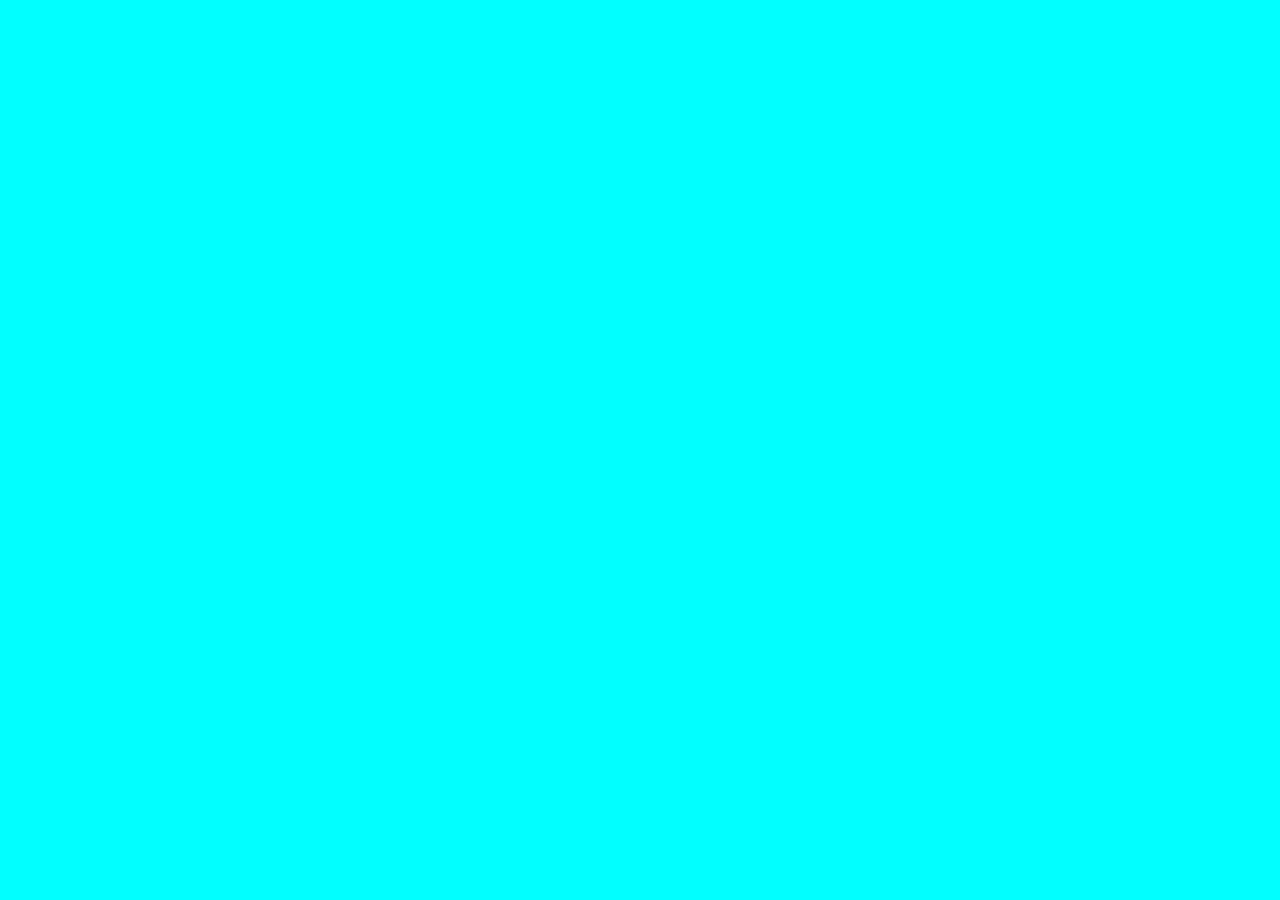
==== home.html @ c1322ba3 "home.html updated" ====
<!DOCTYPE html>
<html lang="en">
<head>
    <meta charset="UTF-8">
    <meta http-equiv="X-UA-Compatible" content="IE=edge">
    <meta name="viewport" content="width=device-width, initial-scale=1.0">
    <link rel="stylesheet" href="style.css">
    <title>chemical register table</title>
</head>
<body>
    
</body>
</html>
---- style.css ----
body {
    background-color: aqua;
    padding: auto;
    margin: auto;
    font-family: sans-serif;
    font-size: large;
}

h1 {color: azure;
    padding: auto;
    margin: auto;
    font-family: sans-serif;
    font-size: large;
}

P {
    font-family: sans-serif;
    padding: auto;
}
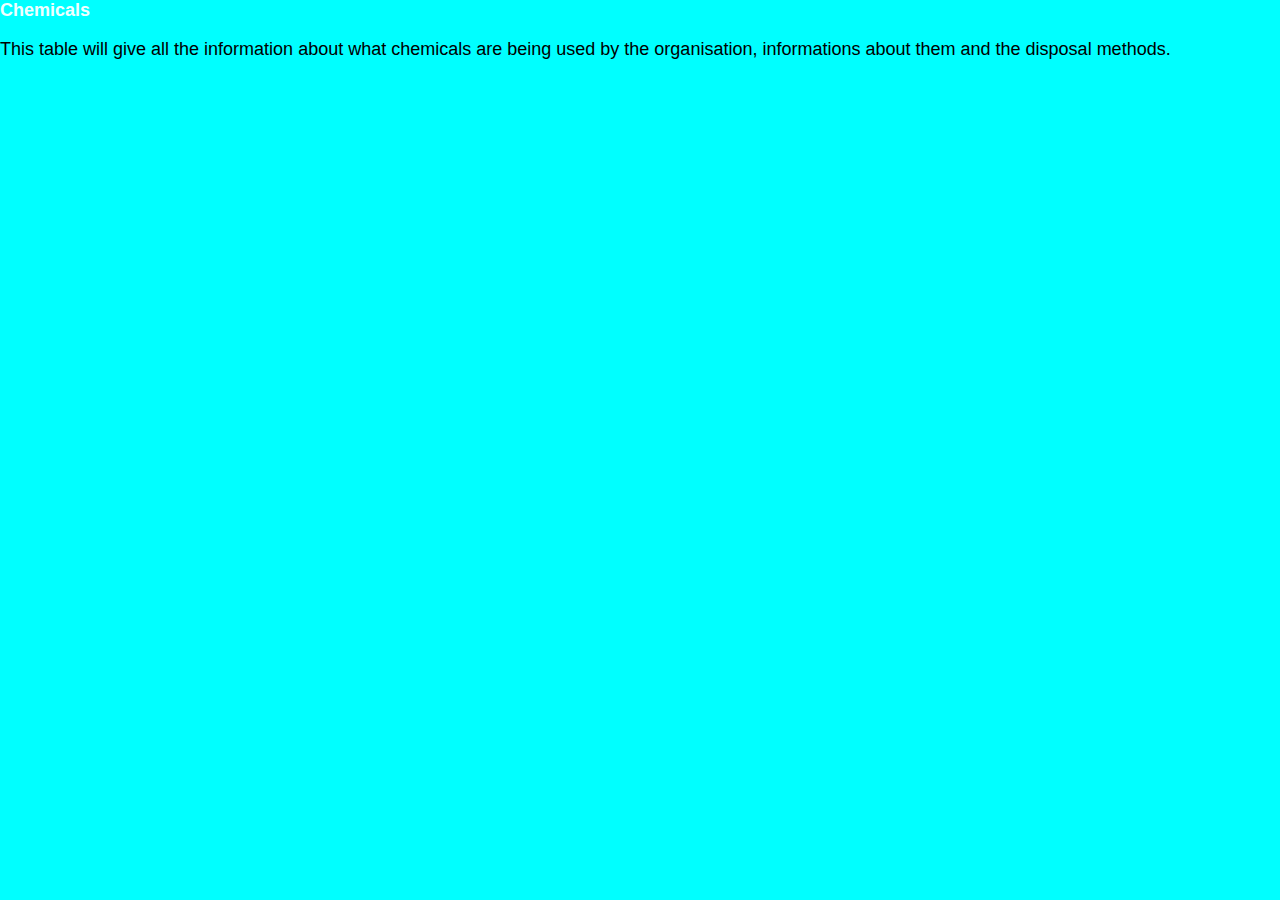
==== commit c9ba5262: "paragraph added to the home.html" ====
--- a/home.html
+++ b/home.html
@@ -7,6 +7,8 @@
     <link rel="stylesheet" href="style.css">
     <title>chemical register table</title>
 </head>
+    <h1>Chemicals</h1>
+    <p>This table will give all the information about what chemicals are being used by the organisation, informations about them and the disposal methods.</p>
 <body>
     
 </body>
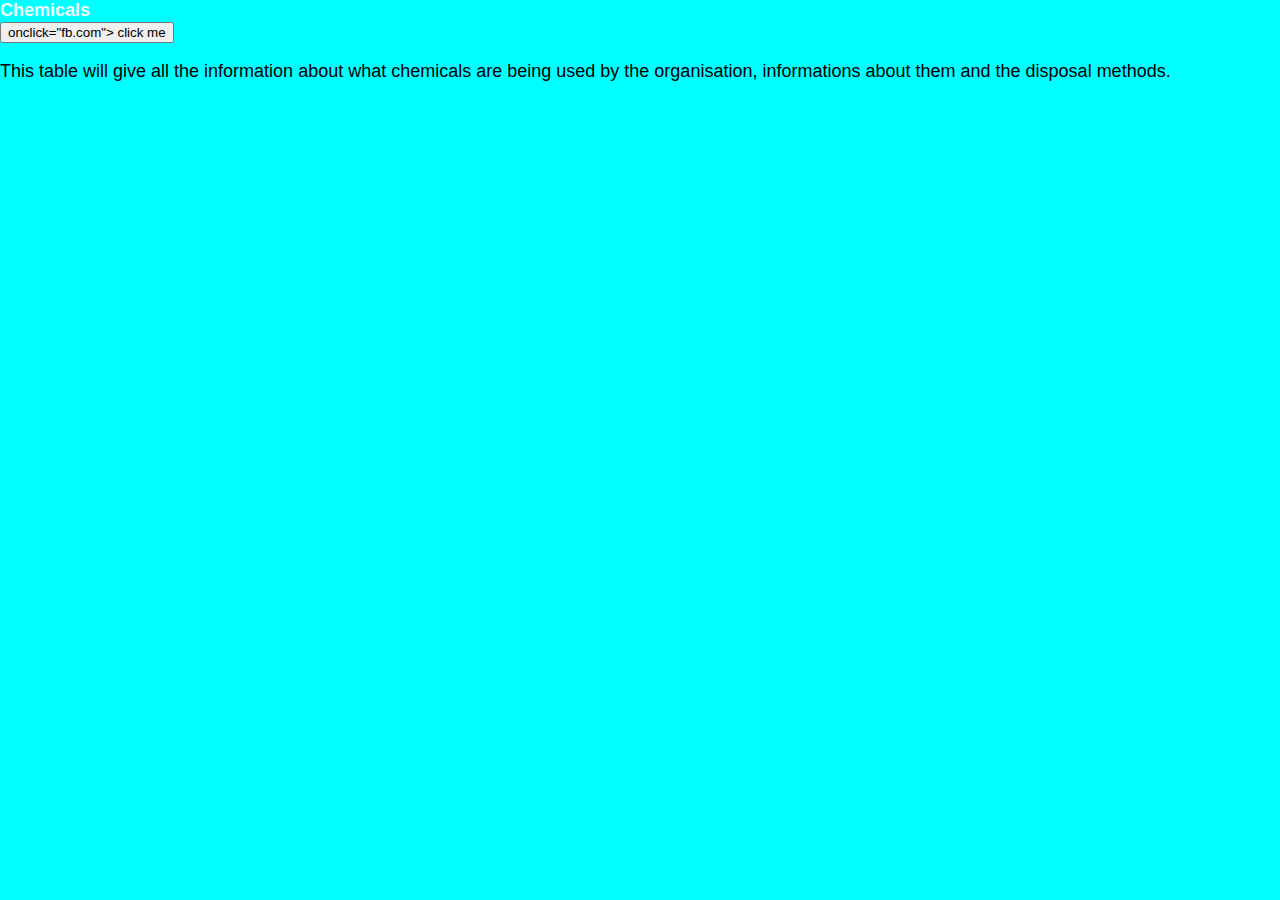
==== commit 7f204979: "Updated home.html" ====
--- a/home.html
+++ b/home.html
@@ -8,8 +8,9 @@
     <title>chemical register table</title>
 </head>
     <h1>Chemicals</h1>
+    <button> onclick="fb.com"> click me </button>
     <p>This table will give all the information about what chemicals are being used by the organisation, informations about them and the disposal methods.</p>
 <body>
     
 </body>
-</html>+</html>
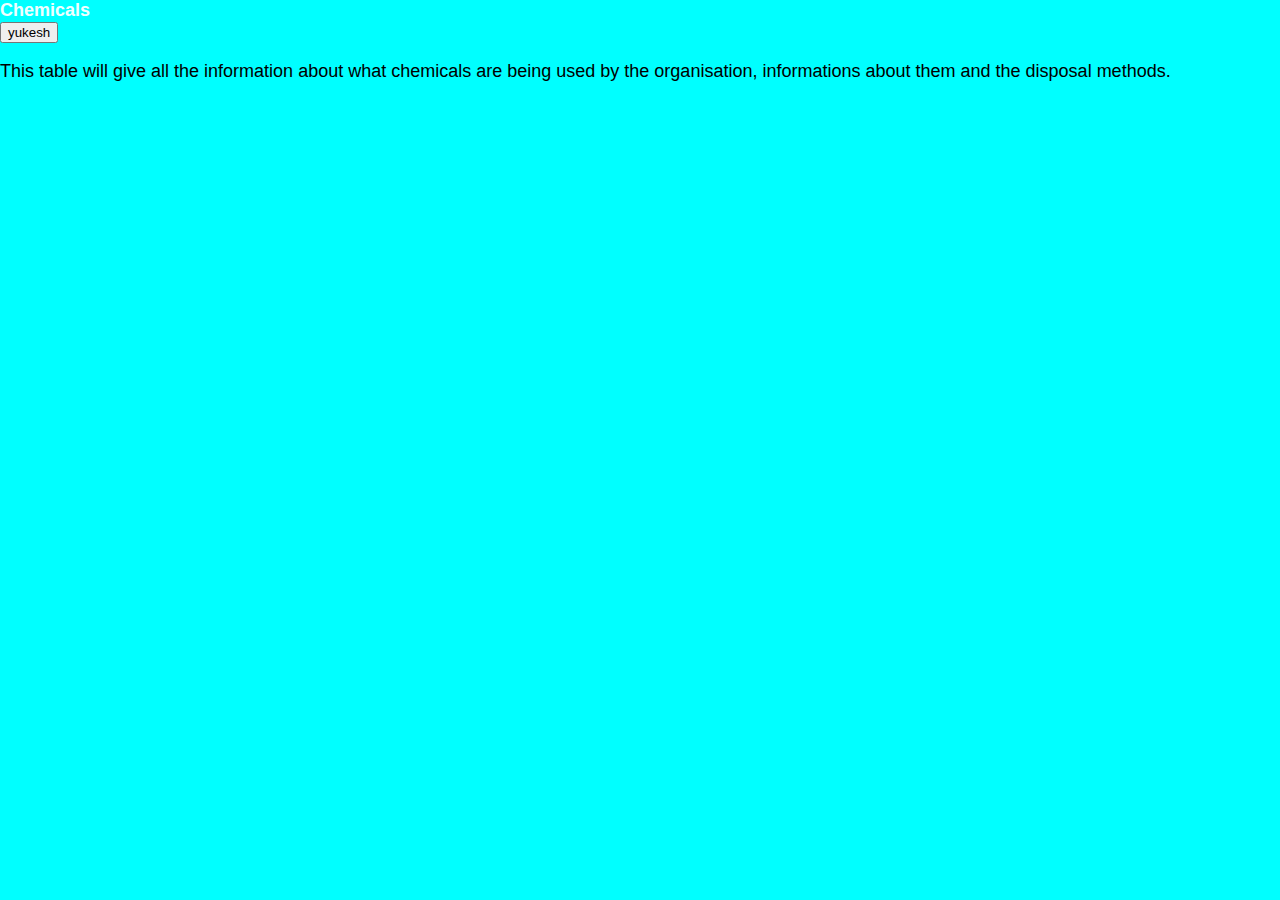
==== commit 9f1454cb: "button added" ====
--- a/home.html
+++ b/home.html
@@ -8,9 +8,9 @@
     <title>chemical register table</title>
 </head>
     <h1>Chemicals</h1>
-    <button> onclick="fb.com"> click me </button>
+    <button onclick="fb.com"> yukesh </button>
     <p>This table will give all the information about what chemicals are being used by the organisation, informations about them and the disposal methods.</p>
 <body>
     
 </body>
-</html>
+</html>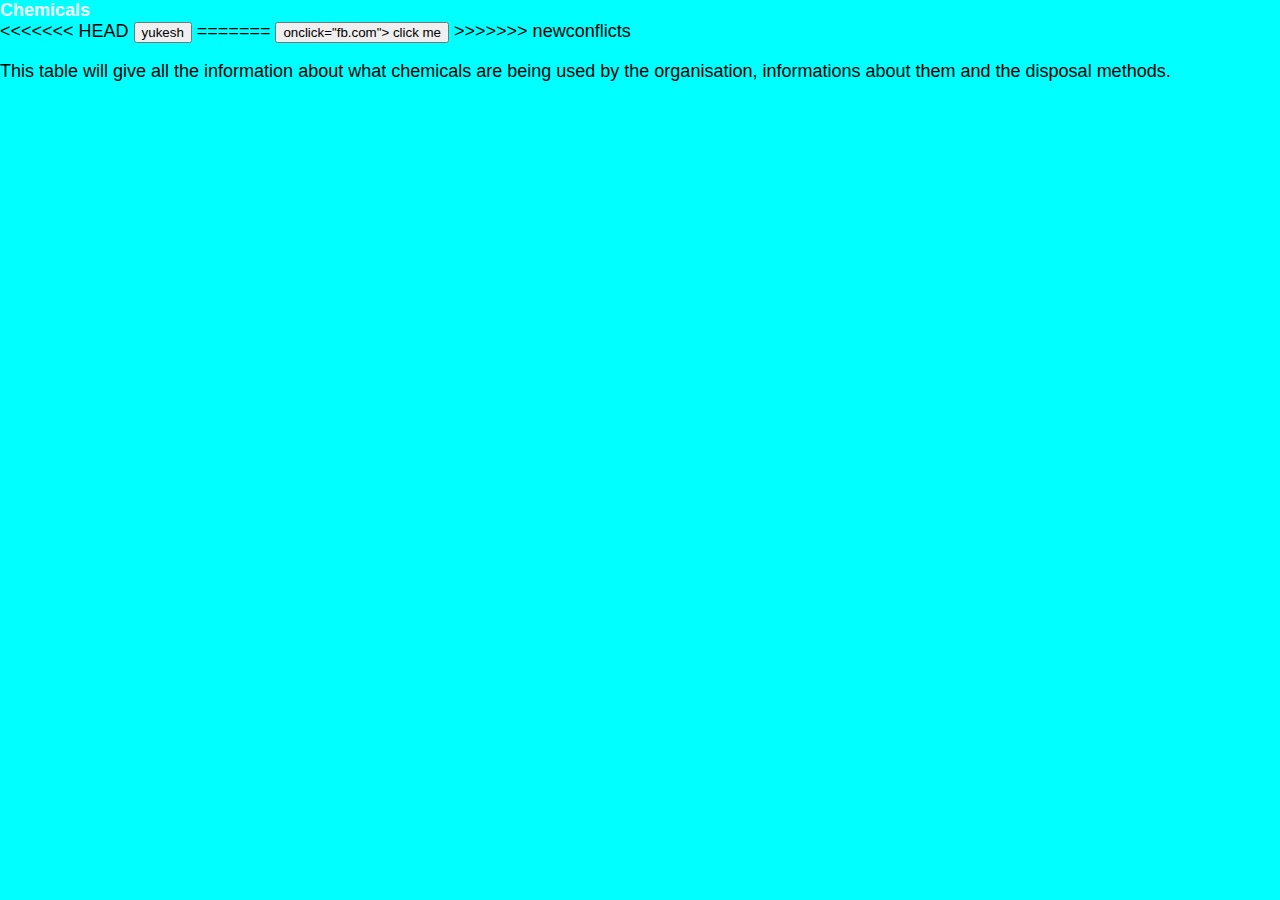
==== commit 3fd5045a: "merged" ====
--- a/home.html
+++ b/home.html
@@ -8,9 +8,13 @@
     <title>chemical register table</title>
 </head>
     <h1>Chemicals</h1>
+<<<<<<< HEAD
     <button onclick="fb.com"> yukesh </button>
+=======
+    <button> onclick="fb.com"> click me </button>
+>>>>>>> newconflicts
     <p>This table will give all the information about what chemicals are being used by the organisation, informations about them and the disposal methods.</p>
 <body>
     
 </body>
-</html>+</html>
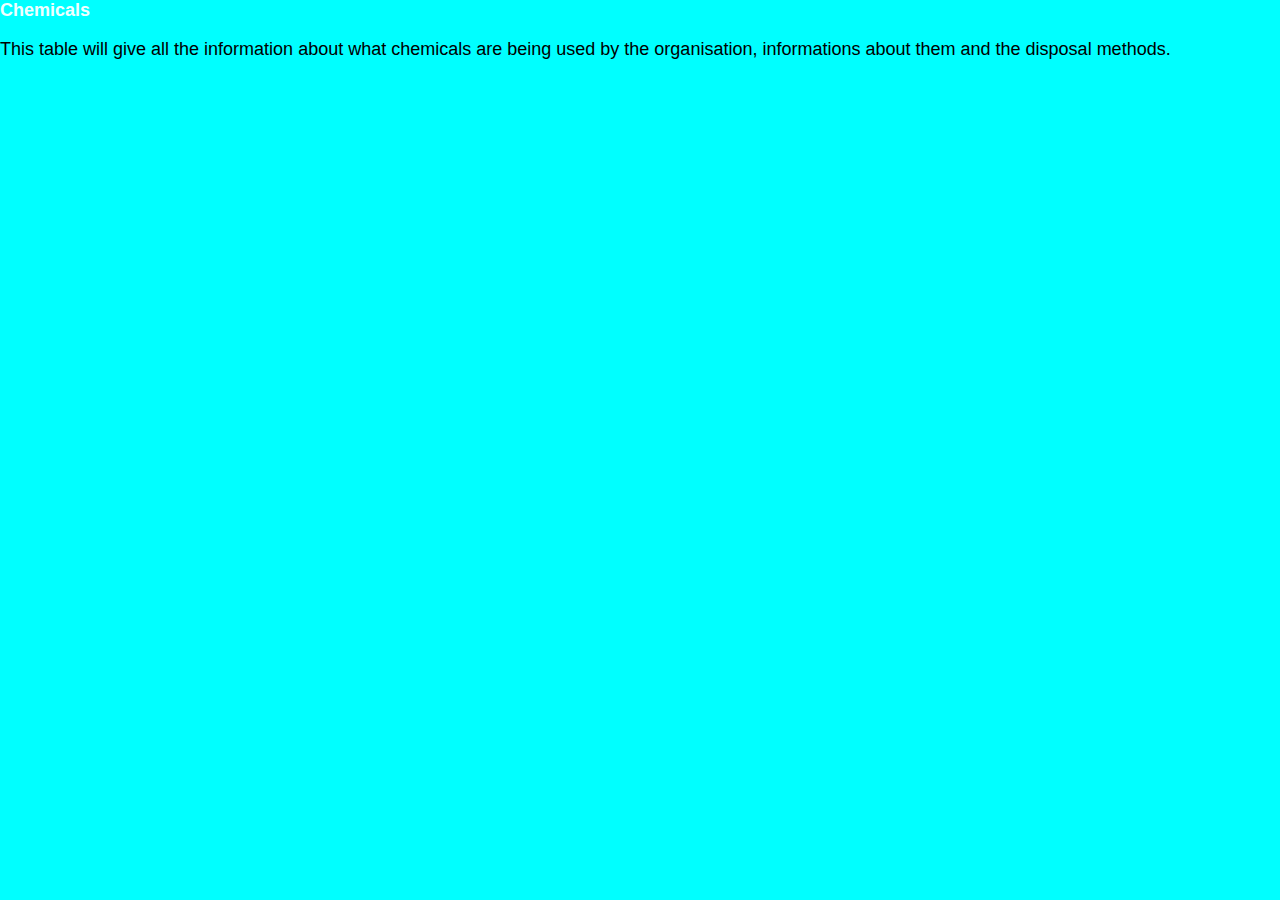
==== commit a5400653: "merged" ====
--- a/home.html
+++ b/home.html
@@ -8,11 +8,6 @@
     <title>chemical register table</title>
 </head>
     <h1>Chemicals</h1>
-<<<<<<< HEAD
-    <button onclick="fb.com"> yukesh </button>
-=======
-    <button> onclick="fb.com"> click me </button>
->>>>>>> newconflicts
     <p>This table will give all the information about what chemicals are being used by the organisation, informations about them and the disposal methods.</p>
 <body>
     
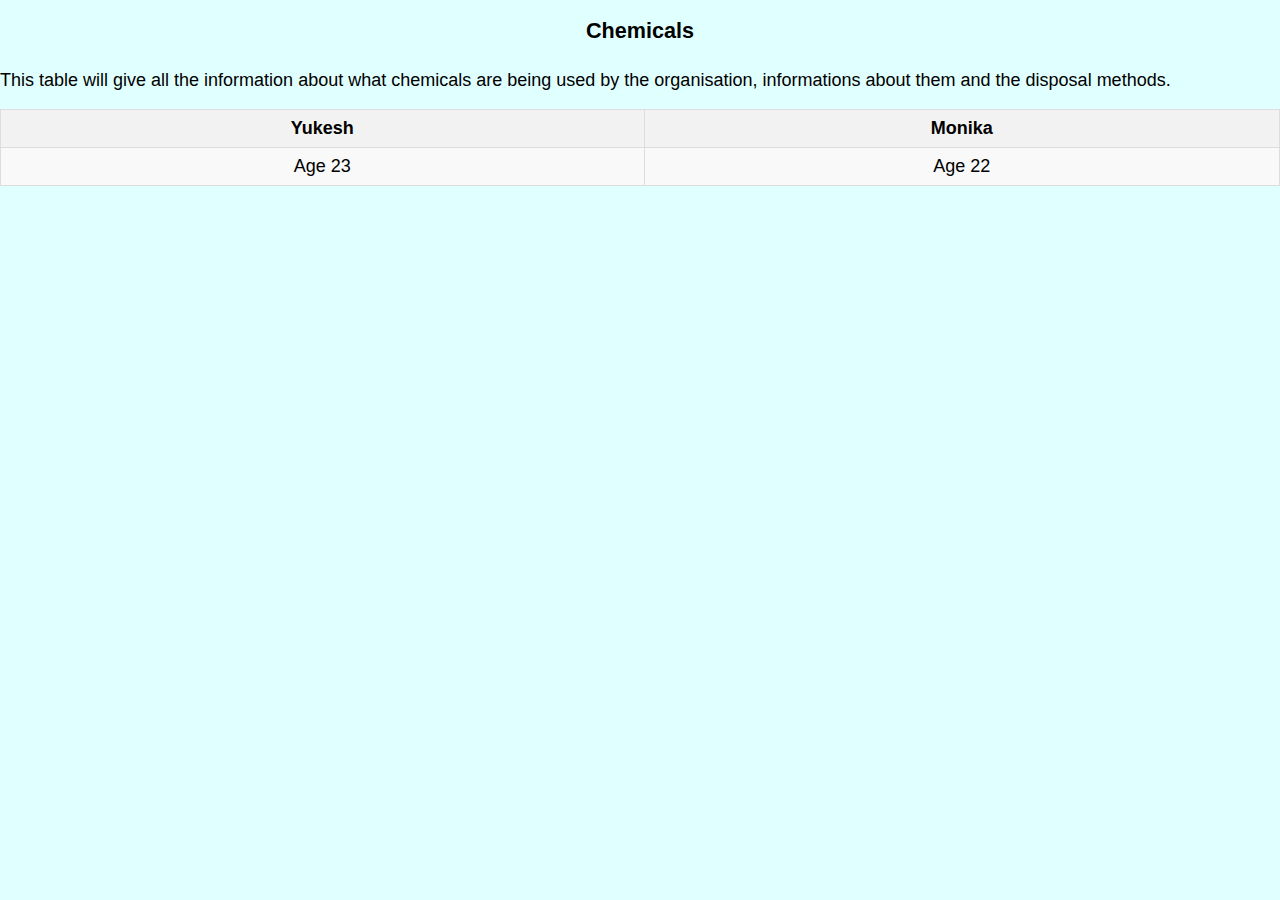
==== commit daaa17d7: "table added with css" ====
--- a/home.html
+++ b/home.html
@@ -10,6 +10,14 @@
     <h1>Chemicals</h1>
     <p>This table will give all the information about what chemicals are being used by the organisation, informations about them and the disposal methods.</p>
 <body>
+    <table>
+        <tr>
+            <th>Yukesh</th>
+            <th>Monika</th>
+        </tr>
+            <td>Age 23</td>
+            <td>Age 22</td>
+    </table>
     
 </body>
 </html>
--- a/style.css
+++ b/style.css
@@ -1,19 +1,63 @@
 body {
-    background-color: aqua;
+    background-color:lightcyan;
     padding: auto;
     margin: auto;
     font-family: sans-serif;
     font-size: large;
+    display: grid;
+    align-content: center;
+    max-width: 1400px;
 }
 
-h1 {color: azure;
-    padding: auto;
+h1 {color:black;
+    padding: 8px;
     margin: auto;
     font-family: sans-serif;
     font-size: large;
+    margin-bottom: 0px;
+    margin-top: 10px;
+    font-size: larger;
+    align-items: center;
 }
 
 P {
     font-family: sans-serif;
     padding: auto;
+}
+button {
+    padding: 10px;
+    font-size: small;
+    font-family: sans-serif;
+    margin: auto;
+    border-color: brown;
+    background-color: aqua;
+    text-decoration: underline;
+    
+}
+
+button:hover {
+    text-decoration: underline;
+    background-color: blue;
+}
+
+table {
+    align-content: center;
+    table-layout: inherit;
+    width: 100%;
+    border-collapse: collapse;
+}
+
+th, td {
+    border: 1px solid #ddd;
+    padding: 8px;
+    text-align: center;
+}
+
+th {
+    background-color: #f2f2f2;
+    margin-top: 4px;
+}
+
+tr:nth-child(even) {
+    background-color: #f9f9f9;
 }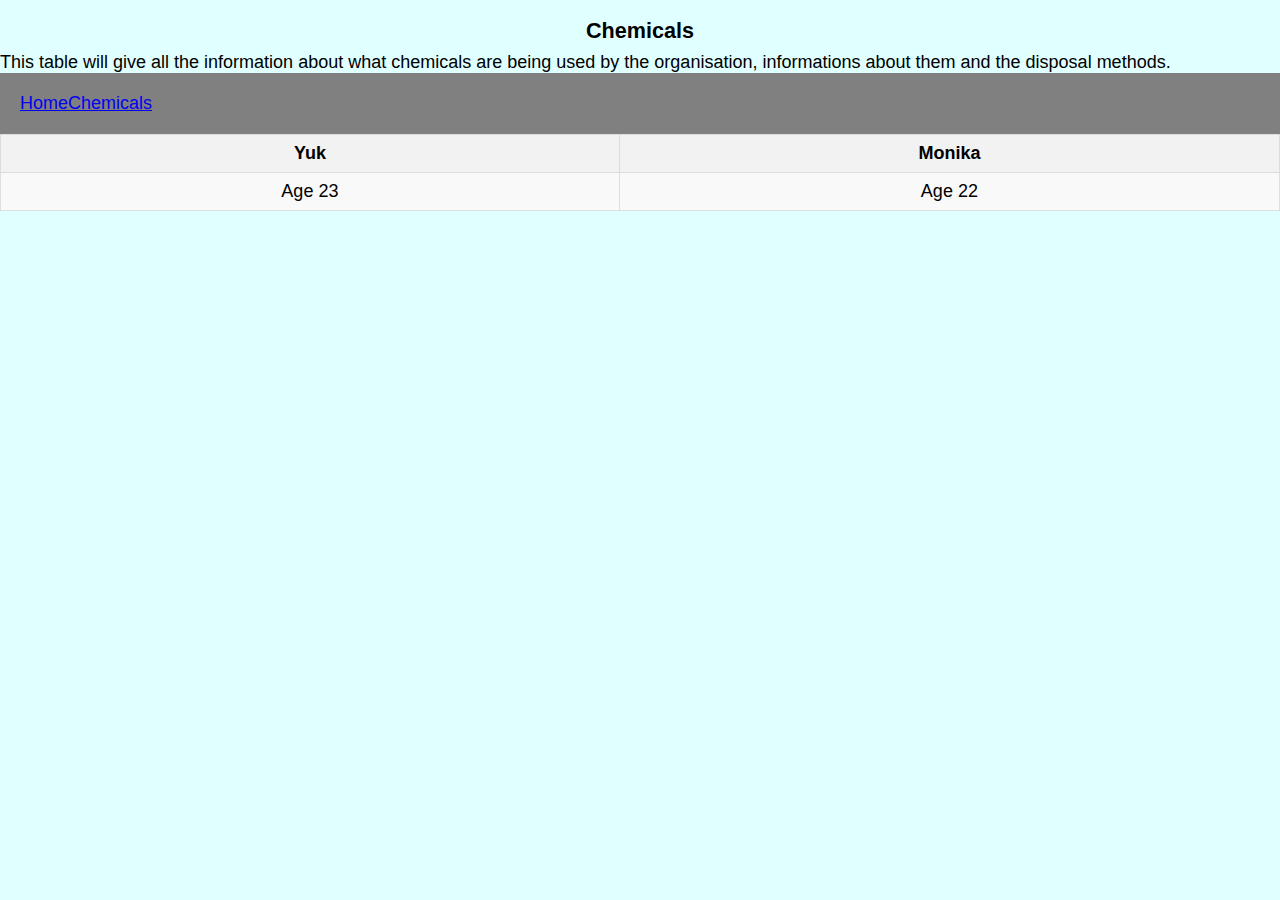
==== commit 6b9daad6: "updated" ====
--- a/home.html
+++ b/home.html
@@ -10,9 +10,15 @@
     <h1>Chemicals</h1>
     <p>This table will give all the information about what chemicals are being used by the organisation, informations about them and the disposal methods.</p>
 <body>
+    <header class="navbar">
+    <ul>
+        <li><a href="index.html">Home</a></li>
+        <li><a href="home.html">Chemicals</a></li>
+    </ul>
+    </header>
     <table>
         <tr>
-            <th>Yukesh</th>
+            <th>Yuk</th>
             <th>Monika</th>
         </tr>
             <td>Age 23</td>
--- a/style.css
+++ b/style.css
@@ -60,4 +60,23 @@
 
 tr:nth-child(even) {
     background-color: #f9f9f9;
+}
+
+*{
+    margin: 0;
+    padding: 0;
+    box-sizing: border-box;
+}
+
+.navbar {
+    background-color: gray;
+    color: #fff;
+    display: flex;
+    justify-content: space-between;
+    padding: 20px;
+}
+
+.navbar ul {
+    list-style-type: none;
+    display: flex;
 }